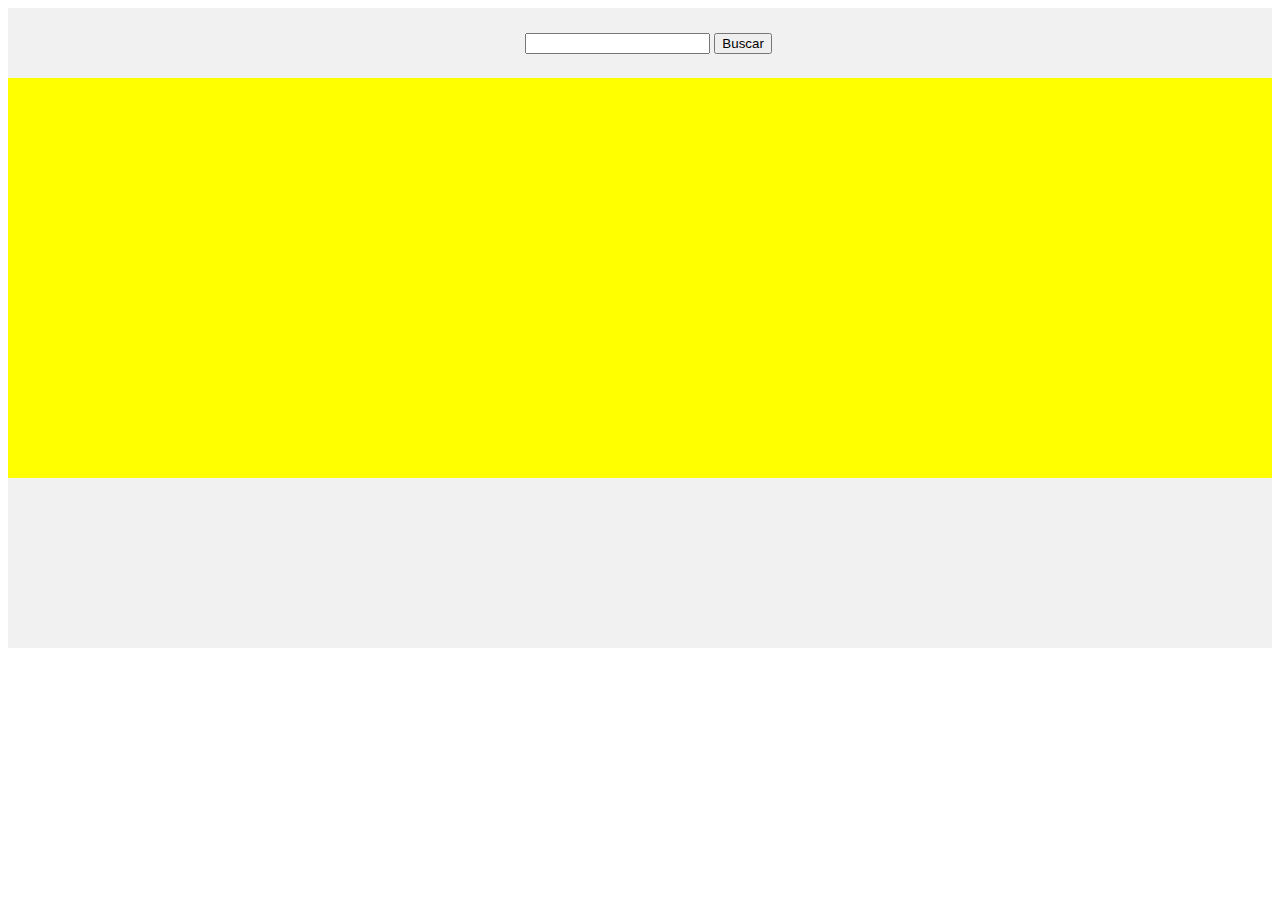
==== P1_1/index.html @ bfb374e1 "Apartat 1 OK , Apartat 2 en proces" ====
<!DOCTYPE html>
<html>

<head>
    <link href="StyleSheet.css" rel="stylesheet" type="text/css" />
    <title>
    </title>
</head>

<body>
    <div class="wrapper">
        <div class="header">
            <div class="form">
                <form method="GET" action="https://www.google.com/search">
                    <input type="text" name="q" placeholder="" />
                    <input type="submit" value="Buscar" />
                </form>
            </div>
        </div>
        <div class="center">
        </div>
        <div class="footer">
        </div>
    </div>
</body>

</html>
---- P1_1/StyleSheet.css ----
.wrapper
{
width: 100%;
height: 100%;
background-color: yellow
}


.header
{
background-color: #f1f1f1;
text-align: center;
color: White;
width: 100%;
height: 70px;
}


.center
{
height: 400px;
background-image: url('https://www.norwegian.com/globalassets/ip/media/front/header/usa-los-angeles-skyline-sunset-467972415-1930x400.jpg?w=2560');
background-repeat: no-repeat;
background-position: center; 
poysition: relative;
}


.footer
{
background-color: #f1f1f1;
width: 100%;
height: 170px;
}


.form
{
padding-left: 40%;
padding-top: 2%;
width: 270px;
height: 100px;
}
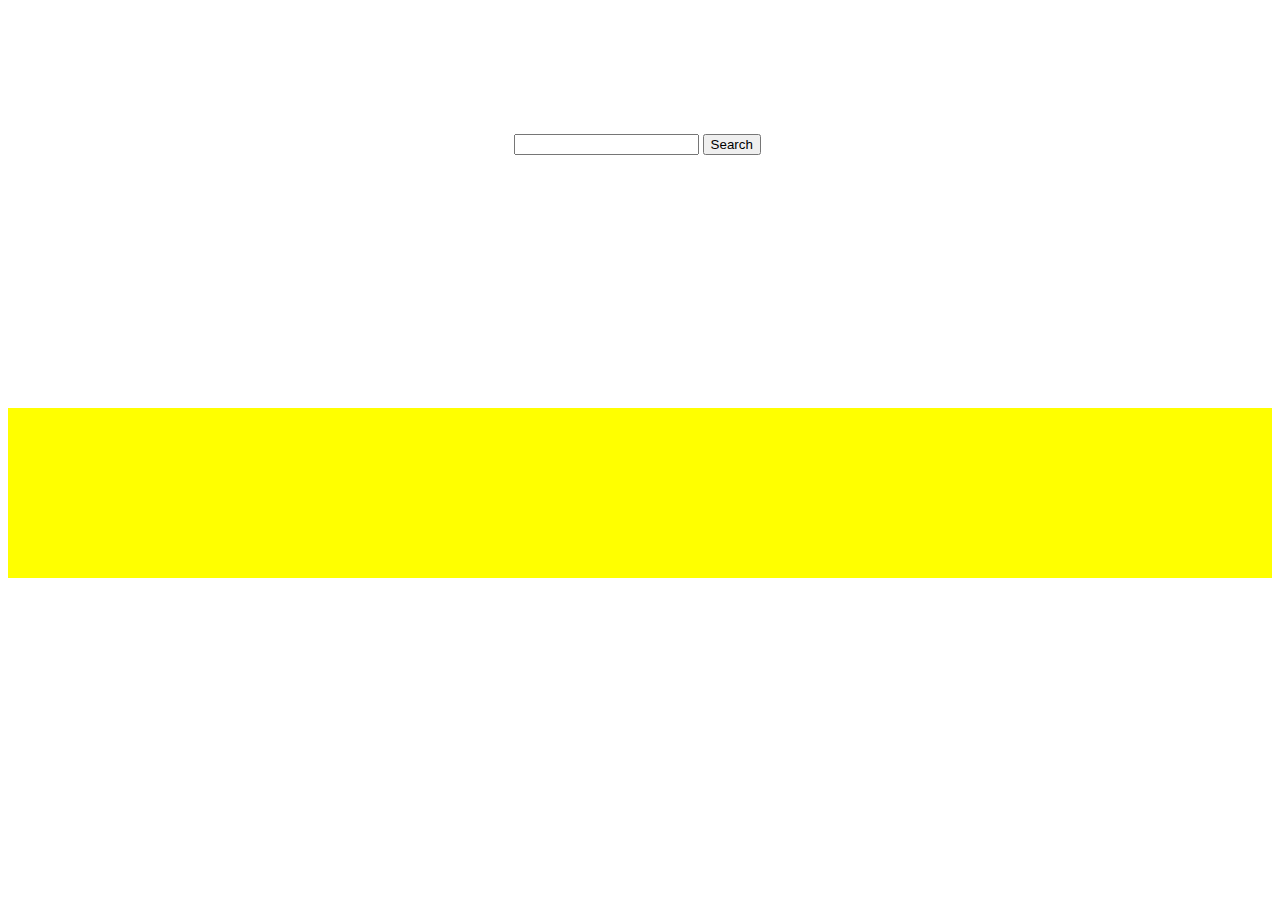
==== commit 06f93cbb: "P1_2 version semi entregable, falta comentar codigo" ====
--- a/P1_1/index.html
+++ b/P1_1/index.html
@@ -1,27 +1,24 @@
 <!DOCTYPE html>
-<html>
+<html lang="en">
+
+</html>
 
 <head>
     <link href="StyleSheet.css" rel="stylesheet" type="text/css" />
-    <title>
-    </title>
+    <title>Static Example</title>
 </head>
 
 <body>
-    <div class="wrapper">
-        <div class="header">
-            <div class="form">
-                <form method="GET" action="https://www.google.com/search">
-                    <input type="text" name="q" placeholder="" />
-                    <input type="submit" value="Buscar" />
-                </form>
-            </div>
-        </div>
-        <div class="center">
-        </div>
-        <div class="footer">
+    <div class="container">
+        <div class="form">
+            <form method="GET" action="https://www.google.com/search">
+                <input type="text" name="q" placeholder="" />
+                <input type="submit" value="Search" />
+            </form>
         </div>
     </div>
+    <footer>
+    </footer>
 </body>
 
 </html>--- a/P1_1/StyleSheet.css
+++ b/P1_1/StyleSheet.css
@@ -1,34 +1,17 @@
-.wrapper
-{
-width: 100%;
-height: 100%;
-background-color: yellow
-}
 
-
-.header
-{
-background-color: #f1f1f1;
-text-align: center;
-color: White;
-width: 100%;
-height: 70px;
-}
-
-
-.center
+.container
 {
 height: 400px;
 background-image: url('https://www.norwegian.com/globalassets/ip/media/front/header/usa-los-angeles-skyline-sunset-467972415-1930x400.jpg?w=2560');
 background-repeat: no-repeat;
 background-position: center; 
-poysition: relative;
+position: relative;
 }
 
 
-.footer
+footer
 {
-background-color: #f1f1f1;
+background-color: yellow;
 width: 100%;
 height: 170px;
 }
@@ -37,7 +20,7 @@
 .form
 {
 padding-left: 40%;
-padding-top: 2%;
+padding-top: 10%;
 width: 270px;
 height: 100px;
 }